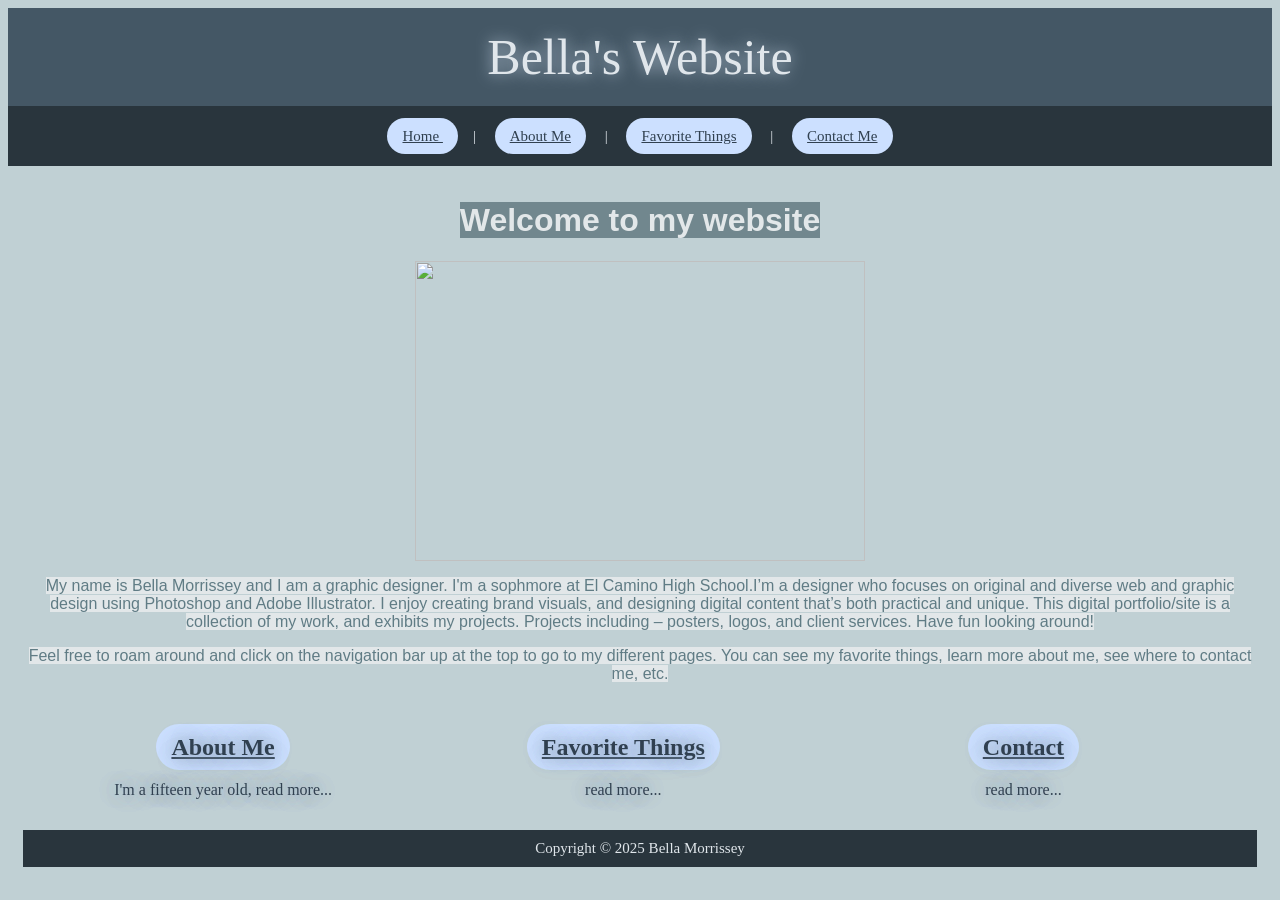
==== index.html @ baef0565 "Add files via upload initial site" ====
<html>
<head>	
	<link rel="stylesheet" type="text/css" href="MyStyle.css">
</head>
	<style>

</style>
	<style>
</style>
<style>
div {text-align: center;}
</style>
<body>

<div class= "headerdiv">Bella's Website</div>
<div id= "navdivniv"><p><a href="index.html">Home </a>| <a href="aboutme.html">About Me</a> | <a href= "favoritethings.html">Favorite Things</a> | <a href="contactme.html">Contact Me</a></p></div>
	<div style="padding: 15px;">
<h1>
<span class ="h1span">Welcome to my website
</span></h1>
  <img src="blueflower.jpg" width="450" height="300" alt=""/>
<p><span class = "pspan"> My name is Bella Morrissey and I am a graphic designer. I'm a sophmore at El Camino High School.I’m a designer who focuses on original and diverse web and graphic design using Photoshop and Adobe Illustrator.  I enjoy creating brand visuals, and designing digital content that’s both practical and unique. This digital portfolio/site is a collection of my work, and exhibits my projects. Projects including – posters, logos, and client services. Have fun looking around! 
</span>
</p>
<p>
<span class = "pspan">Feel free to roam around and click on the navigation bar up at the top to go to my different pages. You can see my favorite things, learn more about me, see where to contact me, etc.
</span>
</p>
		<div class="thirdcolumn">
			
				<h2><a href="aboutme.html">About Me</a></h2>
			
			<p>I'm a fifteen year old, read more...</p>
		</div>
		<div class="thirdcolumn">
			<h2><a href= "favoritethings.html">Favorite Things</a></h2>
			<p>read more...</p>
		</div>
		<div class="thirdcolumn">
			<h2><a href="contactme.html">Contact</a></h2>
	<p>read more...</p>
		</div>
		<div style="clear:both;"></div>
<div id = "footer">Copyright &copy; 2025 Bella Morrissey </div>
</html>
---- MyStyle.css ----
@charset "UTF-8";
/* CSS Document */

/* unvisited link */
a:link {
	color: #304050;
	background-color:#cce0ff;
	padding: 10px 15px;
	margin: 5px 15px;
	border-radius: 30px;
}

/* visited link */
a:visited {
	color: #304050;
	background-color:#cce0ff;
	padding: 10px 15px;
	margin: 5px 15px;
	border-radius: 30px;
}

/* mouse over link */
a:hover {
	color: #5563FA;
	font-size: 19px;
}

/* selected link */
a:active {
  color: #AB61B6;
}
body{
	background-color: #c0d0d4;
}
.headerdiv {
background: #445765;
background-image: url(bg.jpg);
color: #e0e6eb;
font-size: 50px;
padding: 20px;
font-family: Cambria, "Hoefler Text", "Liberation Serif", Times, "Times New Roman", "serif";
text-align: center;
text-shadow: 0px 0px 15px #b1c1d1;
}
#navdivniv {
	background-color:#29353d;
	background-image: url(nvdvniv.jpg);
	color: #e0e6eb;
	font-size: 15px;
	padding: 10px;
    font-family: Cambria, "Hoefler Text", "Liberation Serif", Times, "Times New Roman", "serif";
	text-align: center;
	min-height: 40px;
	line-height: 10px;
}
.h1span {
	background-color:#71878e;
	color:#e2e7e9;
	font-family: "Gill Sans", "Gill Sans MT", "Myriad Pro", "DejaVu Sans Condensed", Helvetica, Arial, "sans-serif";
	text-align: center;
}
.pspan {
	background-color:#e2e7e9;
	color:#607c85;
	font-family: "Gill Sans", "Gill Sans MT", "Myriad Pro", "DejaVu Sans Condensed", Helvetica, Arial, "sans-serif";
	text-align: center;
	max-width: 180px;
}
#footer {
	background-color:#29353d;
	color: #e0e6eb;
	font-size: 15px;
	padding: 10px
}
.thirdcolumn {
	width: 30%;
	padding: 15px;
	float: left
}
.thirdcolumn:hover {
	text-shadow: 0 0 3px #7b8c9d, 0 0 5px #6f6fde;
	box-shadow: 3px 3px 12px 2px #304050;
	background-color:#b1c1d1;
	color:#e0e6eb;
	font-weight:bolder; 
	transform:scale(1.1);
	transform: translateY(-10px);
}
.thirdcolumn{
	color:#304050;
	text-shadow: 0 0 20px #8fa4bc, 0 0 20px #8fa4bc;
	
}
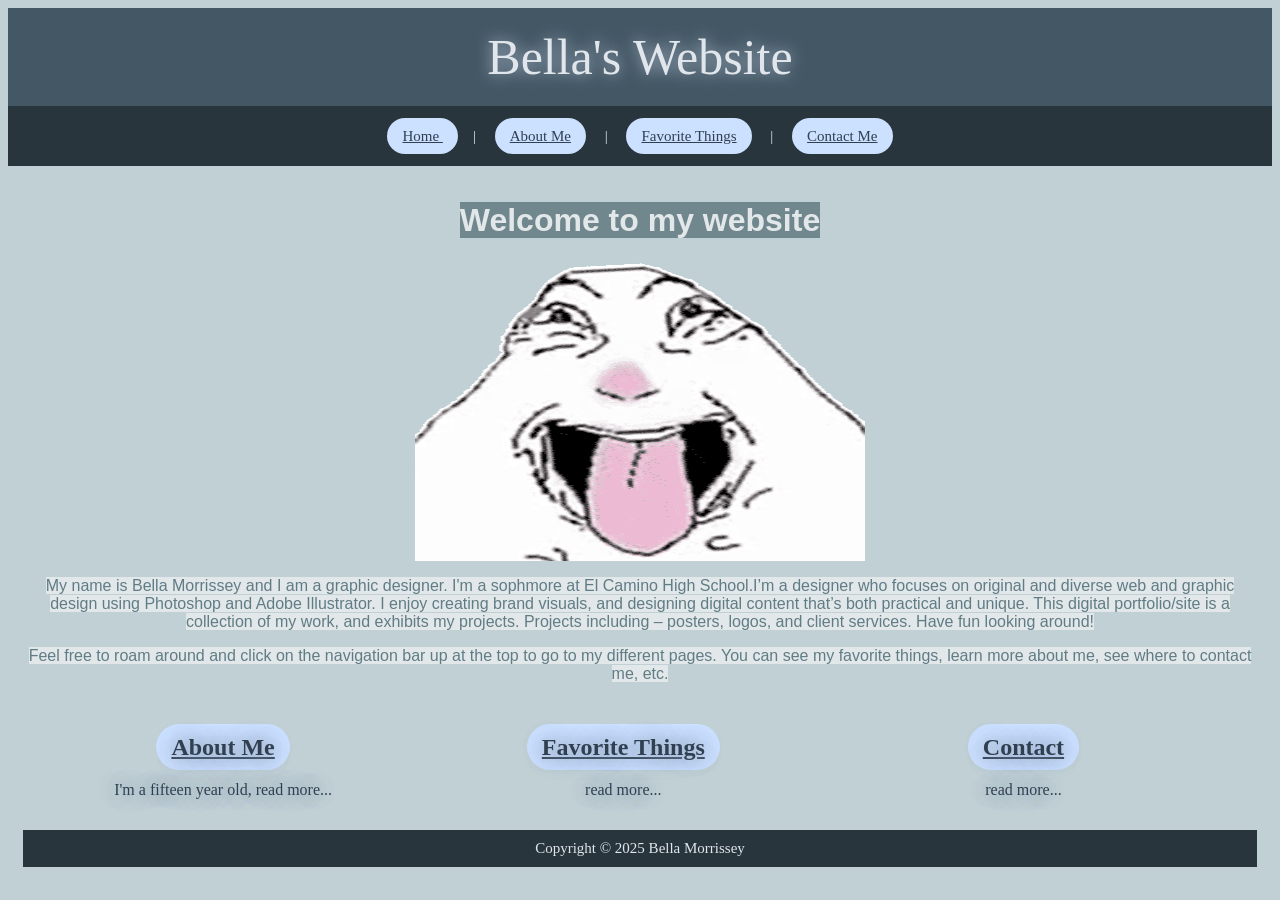
==== commit 10f4b4a1: "Update index.html" ====
--- a/index.html
+++ b/index.html
@@ -18,7 +18,7 @@
 <h1>
 <span class ="h1span">Welcome to my website
 </span></h1>
-  <img src="blueflower.jpg" width="450" height="300" alt=""/>
+  <img src="hampterhampter.gif" width="450" height="300" alt=""/>
 <p><span class = "pspan"> My name is Bella Morrissey and I am a graphic designer. I'm a sophmore at El Camino High School.I’m a designer who focuses on original and diverse web and graphic design using Photoshop and Adobe Illustrator.  I enjoy creating brand visuals, and designing digital content that’s both practical and unique. This digital portfolio/site is a collection of my work, and exhibits my projects. Projects including – posters, logos, and client services. Have fun looking around! 
 </span>
 </p>
@@ -42,4 +42,4 @@
 		</div>
 		<div style="clear:both;"></div>
 <div id = "footer">Copyright &copy; 2025 Bella Morrissey </div>
-</html> +</html> 
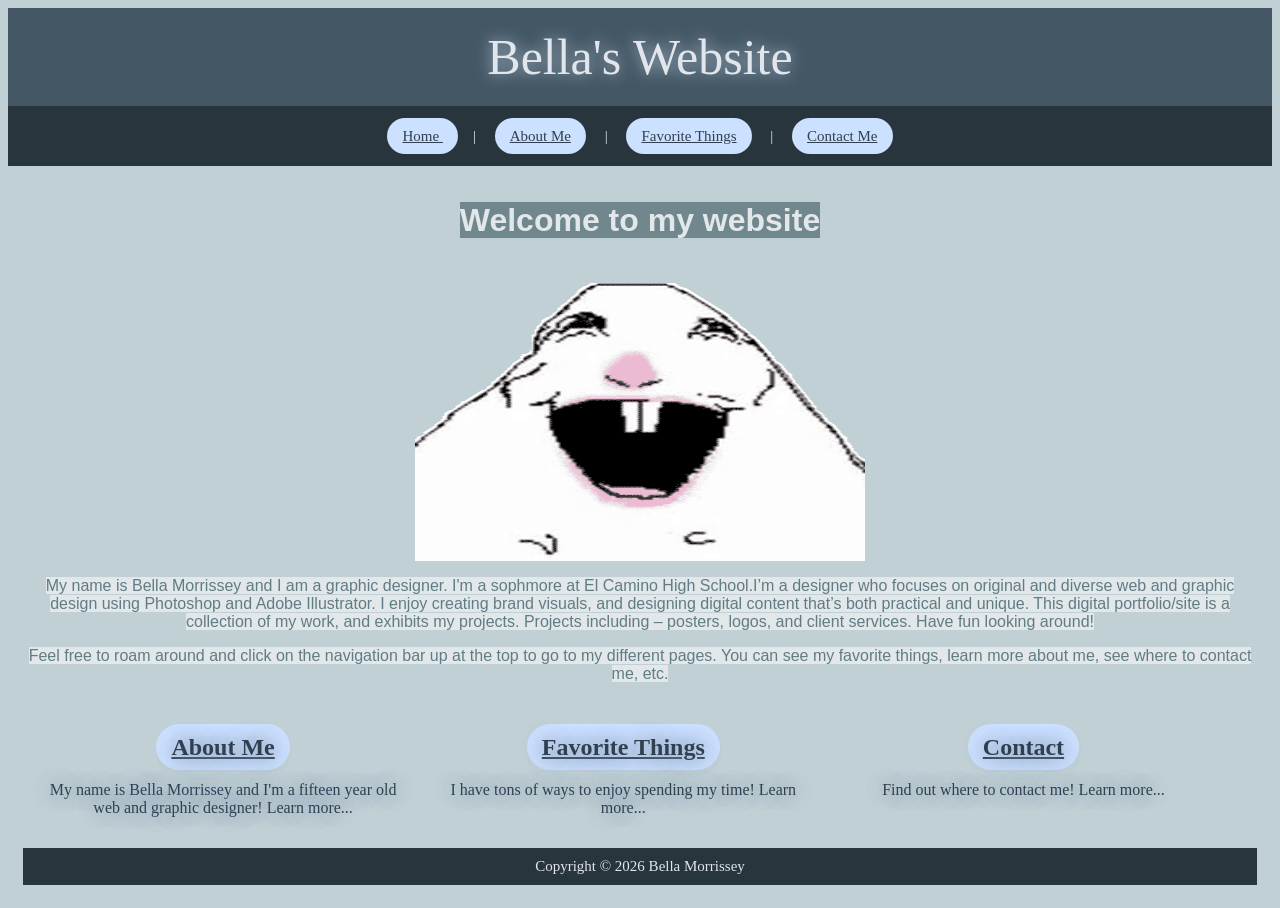
==== commit db9b4f49: "Update index.html" ====
--- a/index.html
+++ b/index.html
@@ -30,16 +30,16 @@
 			
 				<h2><a href="aboutme.html">About Me</a></h2>
 			
-			<p>I'm a fifteen year old, read more...</p>
+			<p>My name is Bella Morrissey and I'm a fifteen year old web and graphic designer! Learn more...</p>
 		</div>
 		<div class="thirdcolumn">
 			<h2><a href= "favoritethings.html">Favorite Things</a></h2>
-			<p>read more...</p>
+			<p> I have tons of ways to enjoy spending my time! Learn more...</p>
 		</div>
 		<div class="thirdcolumn">
 			<h2><a href="contactme.html">Contact</a></h2>
-	<p>read more...</p>
+	<p>Find out where to contact me! Learn more...</p>
 		</div>
 		<div style="clear:both;"></div>
-<div id = "footer">Copyright &copy; 2025 Bella Morrissey </div>
+<div id = "footer">Copyright &copy; 2026 Bella Morrissey </div>
 </html> 
